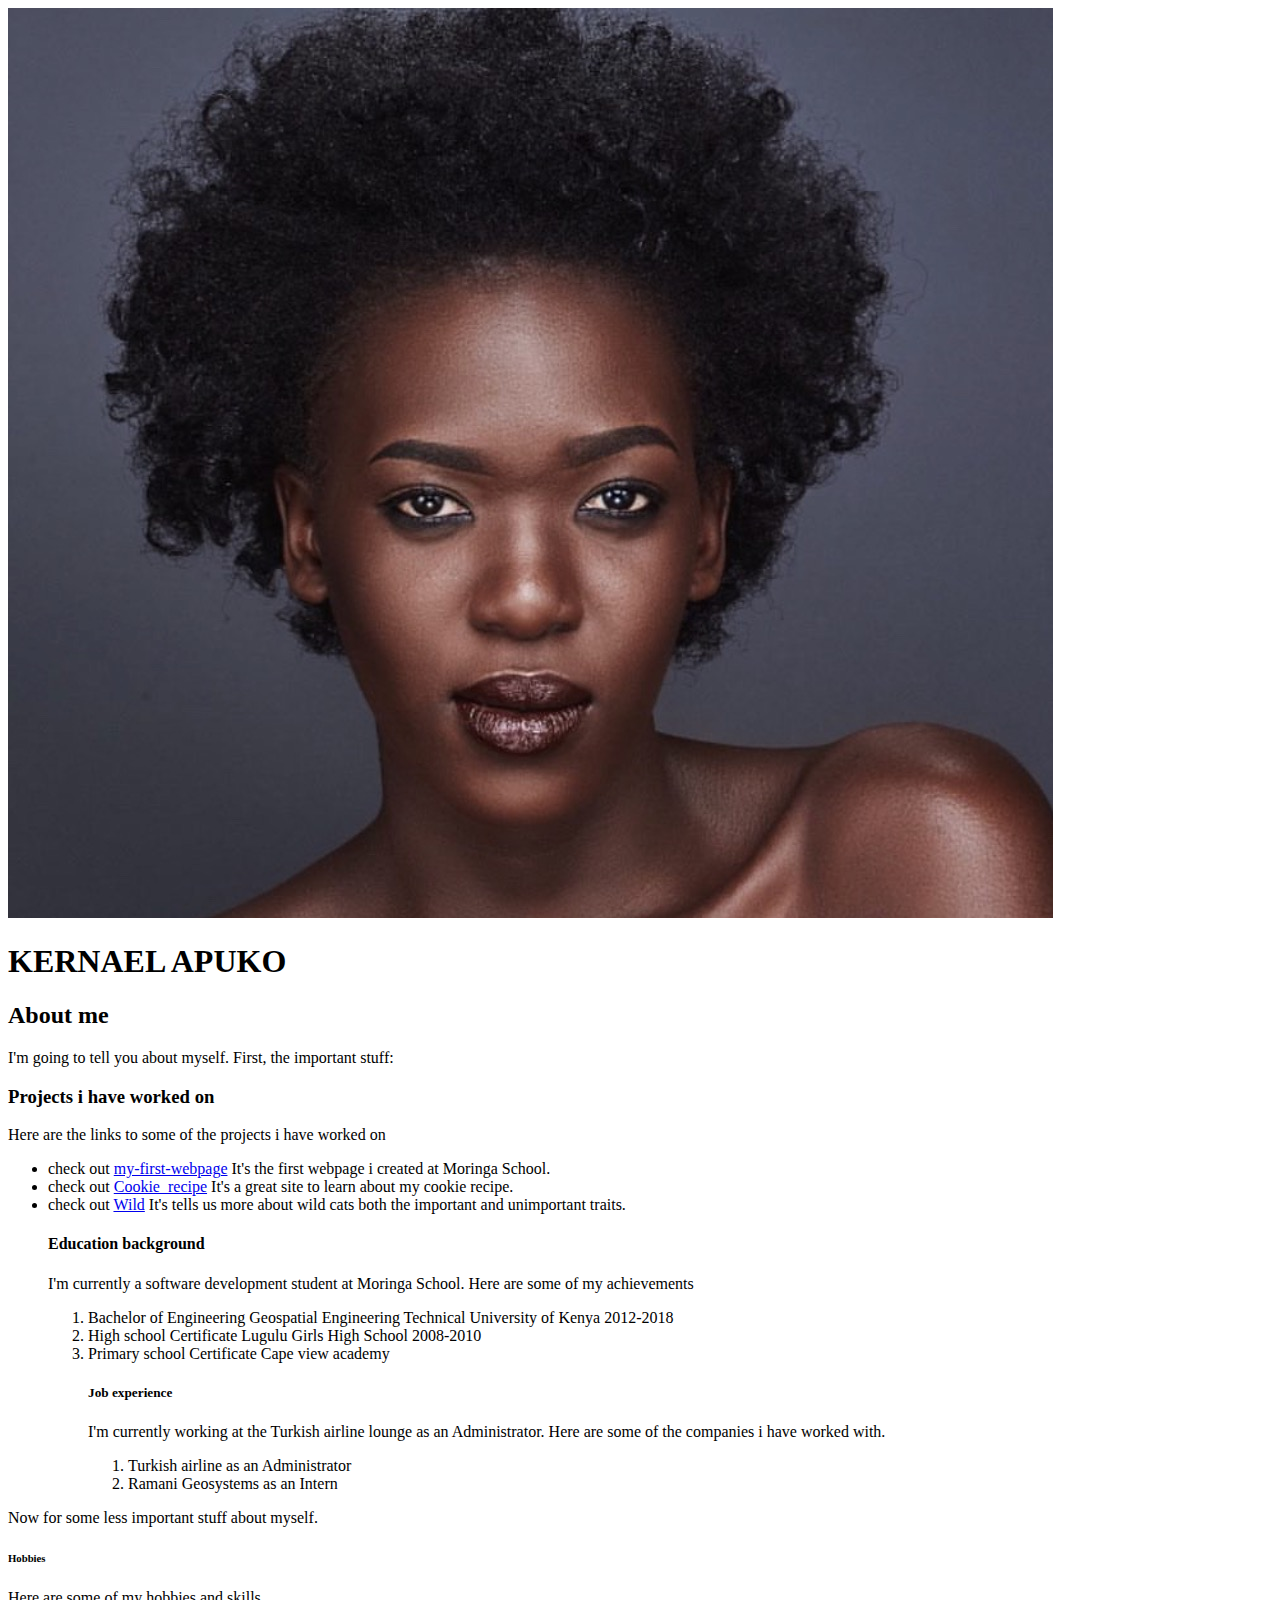
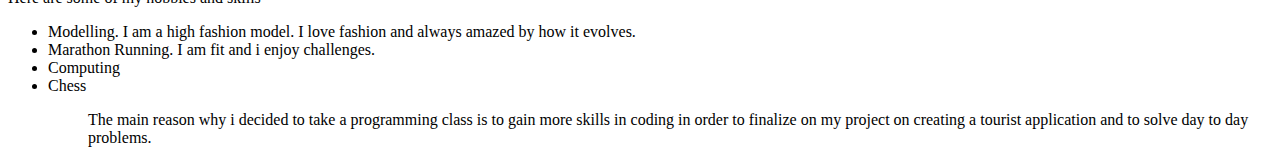
==== index.html @ 12a991ef "chenage name of self.html to index.html" ====
<!DOCTYPE html>
<html>
<head>
   <link href="css/styles.css" rel= "stylesheet" type="text/css" media="all">
   <title>KERNAEL APUKO!</title>
</head>
<body>
   <img src="Image/image.jpg" alt="my photo">
   <h1>KERNAEL APUKO</h1>
   <h2>About me</h2>
   <p>I'm going to tell you about myself. First, the important stuff:</p>
   <div class="important">
      <h3>Projects i have worked on</h3>
      <p>Here are the links to some of the projects i have worked on</P>
      <ul>
         <li>check out <a href="https://github.com/Kernael92/my-first-webpage"/>my-first-webpage</a> It's the first webpage i created at Moringa School.</li>
         <li>check out <a href="https://github.com/Kernael92/Cookie_recipe"/>Cookie_recipe</a> It's a great site to learn about my cookie recipe.</li>
         <li>check out <a href="https://github.com/Kernael92/Wild"/>Wild</a> It's tells us more about wild cats both the important and unimportant traits.</li>
      <h4>Education background</h3>
      <p>I'm currently a software development student at Moringa School. Here are some of my achievements</p>
      <ol>
         <li>Bachelor of Engineering <stong>Geospatial Engineering</strong> Technical University of Kenya 2012-2018</li>
         <li>High school Certificate Lugulu Girls High School 2008-2010</li>
         <li>Primary school Certificate Cape view academy</li>
      </0l>
      <h5>Job experience</h4>
      <p>I'm currently working at the Turkish airline lounge as an Administrator. Here are some of the companies i have worked with.
         <ol>
            <li>Turkish airline as an Administrator</li>
            <li>Ramani Geosystems as an Intern</li>
         </ol>
      </div>
      <p> Now for some less important stuff about myself.</p>
      <div class="unimportant">
         <h6>Hobbies</h5>
         <p>Here are some of my hobbies and skills</p>
         <ul>
            <li>Modelling. I am a high fashion model. I love fashion and always amazed by how it evolves.</li>
            <li>Marathon Running. I am fit and i enjoy challenges.</li>
            <li>Computing</li>
            <li>Chess</li>
         <ul/>
         <p>The main reason why i decided to take a programming class is to gain more skills in coding in order to finalize on my project on creating a tourist application and to solve day to day problems.
         </div>
      </body>
   </html>
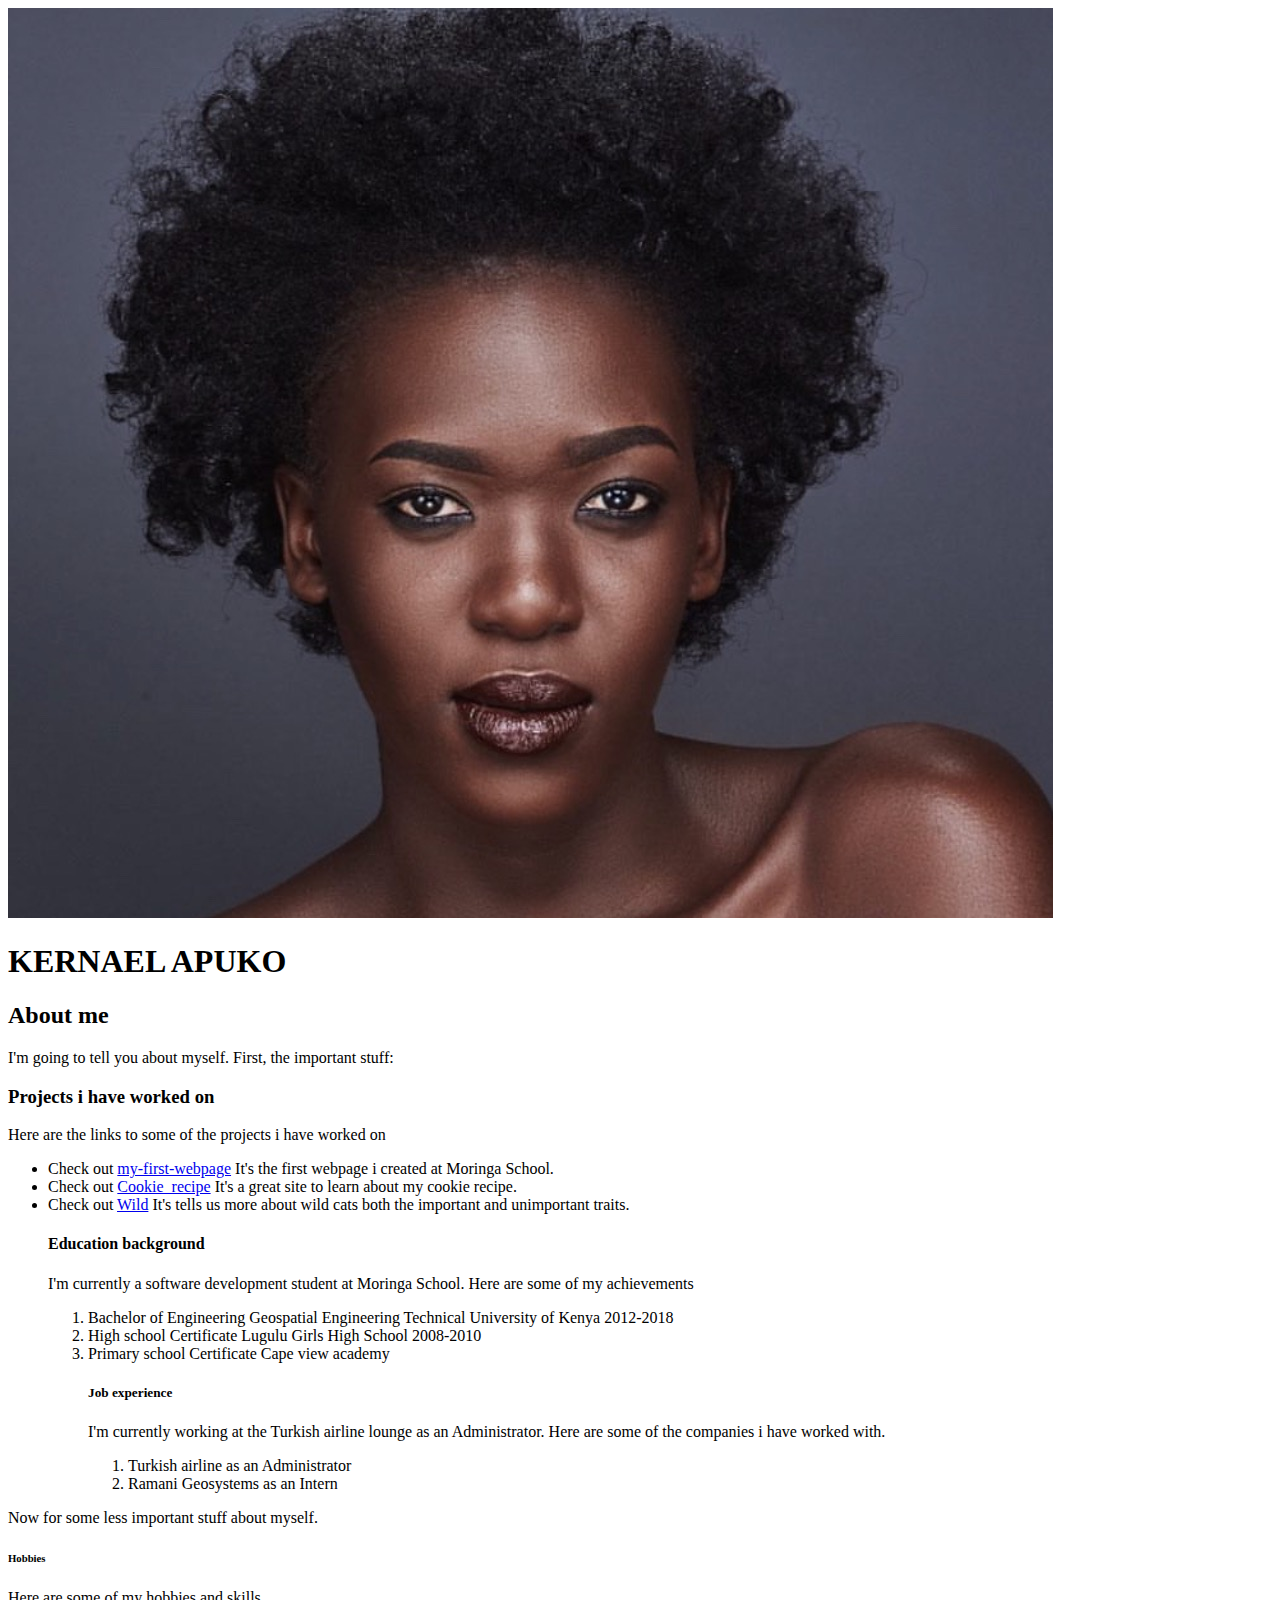
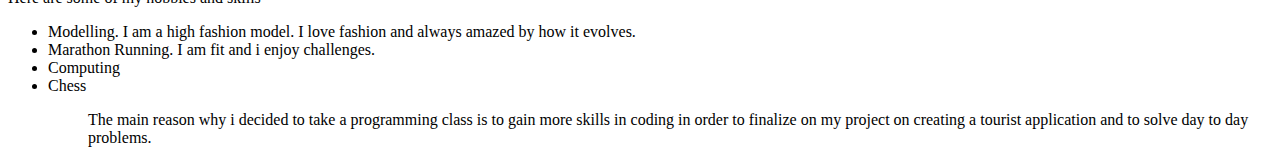
==== commit a62b4a35: "change the caps of the first words of the project list" ====
--- a/index.html
+++ b/index.html
@@ -13,9 +13,9 @@
       <h3>Projects i have worked on</h3>
       <p>Here are the links to some of the projects i have worked on</P>
       <ul>
-         <li>check out <a href="https://github.com/Kernael92/my-first-webpage"/>my-first-webpage</a> It's the first webpage i created at Moringa School.</li>
-         <li>check out <a href="https://github.com/Kernael92/Cookie_recipe"/>Cookie_recipe</a> It's a great site to learn about my cookie recipe.</li>
-         <li>check out <a href="https://github.com/Kernael92/Wild"/>Wild</a> It's tells us more about wild cats both the important and unimportant traits.</li>
+         <li>Check out <a href="https://github.com/Kernael92/my-first-webpage"/>my-first-webpage</a> It's the first webpage i created at Moringa School.</li>
+         <li>Check out <a href="https://github.com/Kernael92/Cookie_recipe"/>Cookie_recipe</a> It's a great site to learn about my cookie recipe.</li>
+         <li>Check out <a href="https://github.com/Kernael92/Wild"/>Wild</a> It's tells us more about wild cats both the important and unimportant traits.</li>
       <h4>Education background</h3>
       <p>I'm currently a software development student at Moringa School. Here are some of my achievements</p>
       <ol>
